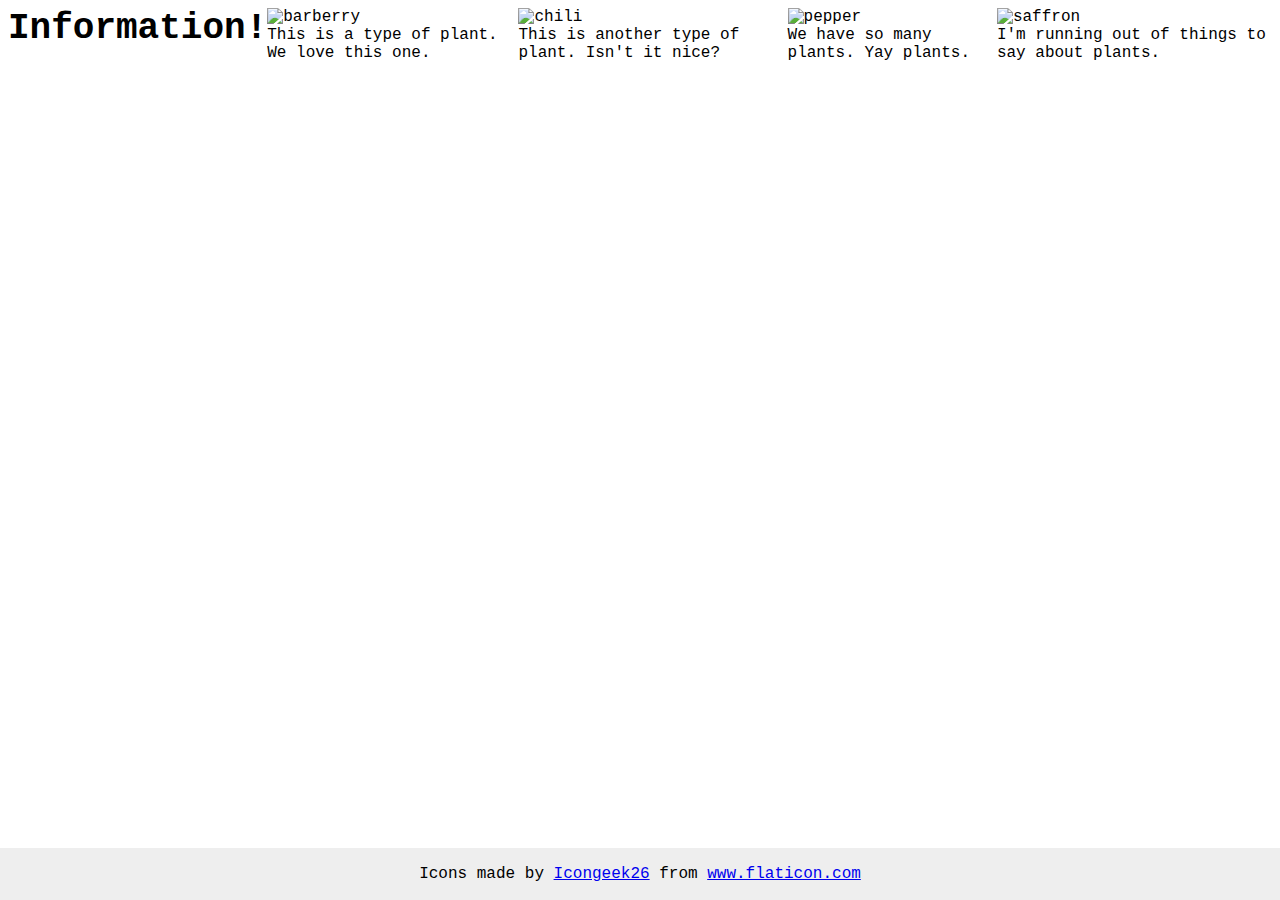
==== flex/04-flex-information/index.html @ e7bdb801 "Add boxes and display as flex" ====
<!DOCTYPE html>
<html lang="en">
  <head>
    <meta charset="UTF-8">
    <meta http-equiv="X-UA-Compatible" content="IE=edge">
    <meta name="viewport" content="width=device-width, initial-scale=1.0">
    <title>Information</title>
    <link rel="stylesheet" href="style.css">
  </head>
  <body>

    <div class="title">Information!</div>

    <div class="box1">
      <img src="./images/barberry.png" alt="barberry">
      <div class="text">This is a type of plant. We love this one.</div>
    </div>

    <div class="box2">
      <img src="./images/chilli.png" alt="chili">
      <div class="text">This is another type of plant. Isn't it nice?</div>
    </div>

    <div class="box3">
      <img src="./images/pepper.png" alt="pepper">
      <div class="text">We have so many plants. Yay plants.</div>
    </div>

    <div class="box4">
      <img src="./images/saffron.png" alt="saffron">
      <div class="text">I'm running out of things to say about plants.</div>
    </div>

    <!-- disregard this section, it's here to give attribution to the creator of these icons -->
    <div class="footer">
      <div>Icons made by <a href="https://www.flaticon.com/authors/icongeek26" title="Icongeek26">Icongeek26</a> from <a href="https://www.flaticon.com/" title="Flaticon">www.flaticon.com</a></div>
    </div>
  </body>
</html>
---- flex/04-flex-information/style.css ----
body {
  font-family: 'Courier New', Courier, monospace;
  display: flex;
}

img {
  width: 100px;
  height: 100px;
}

.title {
  font-size: 36px;
  font-weight: 900;
}

/* do not edit this footer */
.footer {
  position: fixed;
  bottom: 0;
  left: 0;
  right: 0;
  height: 52px;
  display: flex;
  align-items: center;
  justify-content: center;
  background: #eee;
}
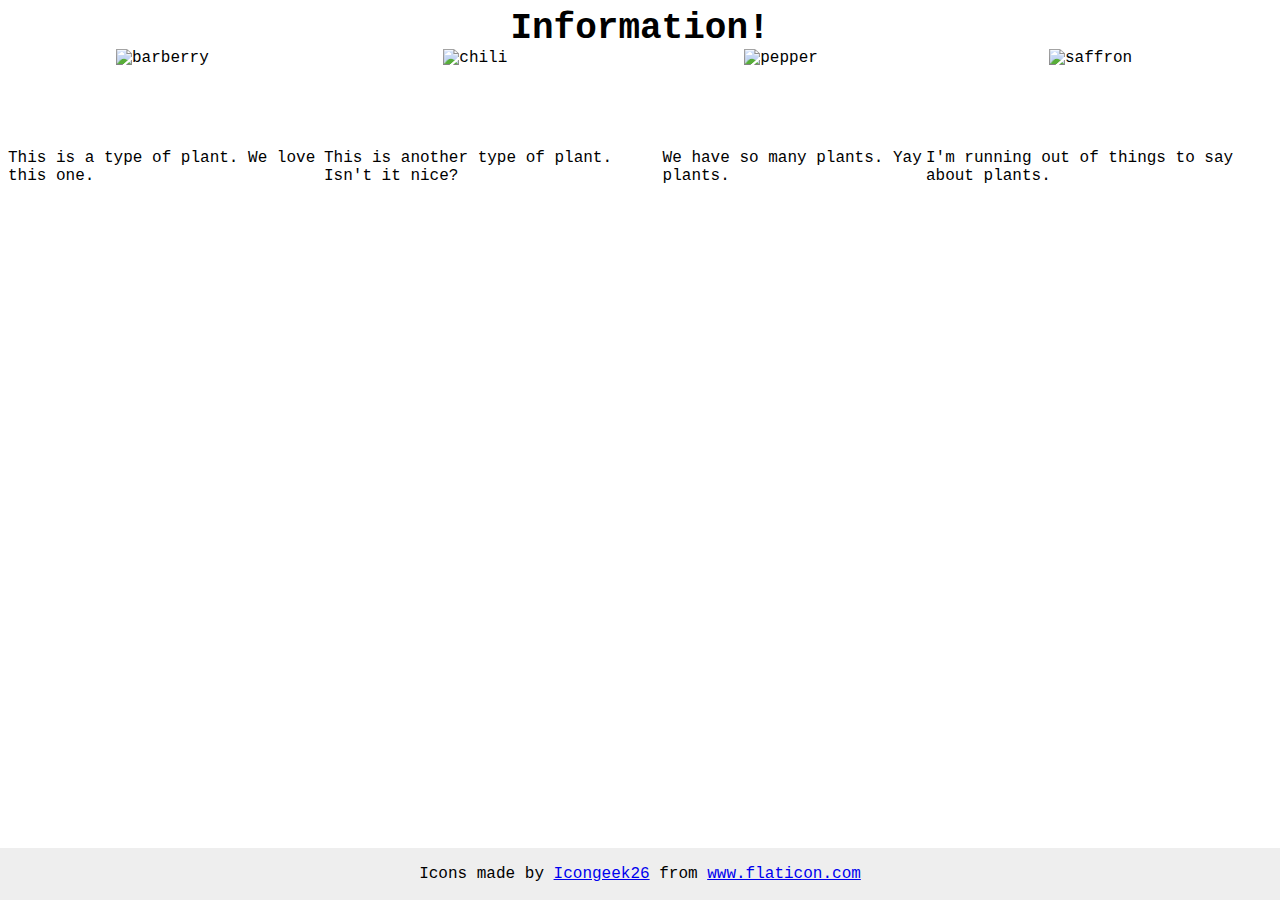
==== commit 39efe5c1: "Create bigbox and align items" ====
--- a/flex/04-flex-information/index.html
+++ b/flex/04-flex-information/index.html
@@ -11,24 +11,28 @@
 
     <div class="title">Information!</div>
 
-    <div class="box1">
+    <div class="bigbox">
+
+    <div class="box">
       <img src="./images/barberry.png" alt="barberry">
       <div class="text">This is a type of plant. We love this one.</div>
     </div>
 
-    <div class="box2">
+    <div class="box">
       <img src="./images/chilli.png" alt="chili">
       <div class="text">This is another type of plant. Isn't it nice?</div>
     </div>
 
-    <div class="box3">
+    <div class="box">
       <img src="./images/pepper.png" alt="pepper">
       <div class="text">We have so many plants. Yay plants.</div>
     </div>
 
-    <div class="box4">
+    <div class="box">
       <img src="./images/saffron.png" alt="saffron">
       <div class="text">I'm running out of things to say about plants.</div>
+    </div>
+
     </div>
 
     <!-- disregard this section, it's here to give attribution to the creator of these icons -->
--- a/flex/04-flex-information/style.css
+++ b/flex/04-flex-information/style.css
@@ -1,6 +1,7 @@
 body {
   font-family: 'Courier New', Courier, monospace;
   display: flex;
+  flex-direction: column;
 }
 
 img {
@@ -11,6 +12,8 @@
 .title {
   font-size: 36px;
   font-weight: 900;
+  align-self: center;
+
 }
 
 /* do not edit this footer */
@@ -24,4 +27,16 @@
   align-items: center;
   justify-content: center;
   background: #eee;
+}
+
+.box {
+  display: flex;
+  flex-direction: column;
+  align-items: center;
+  justify-content: space-around;
+}
+
+.bigbox {
+  display: flex;
+  justify-content: space-around;
 }